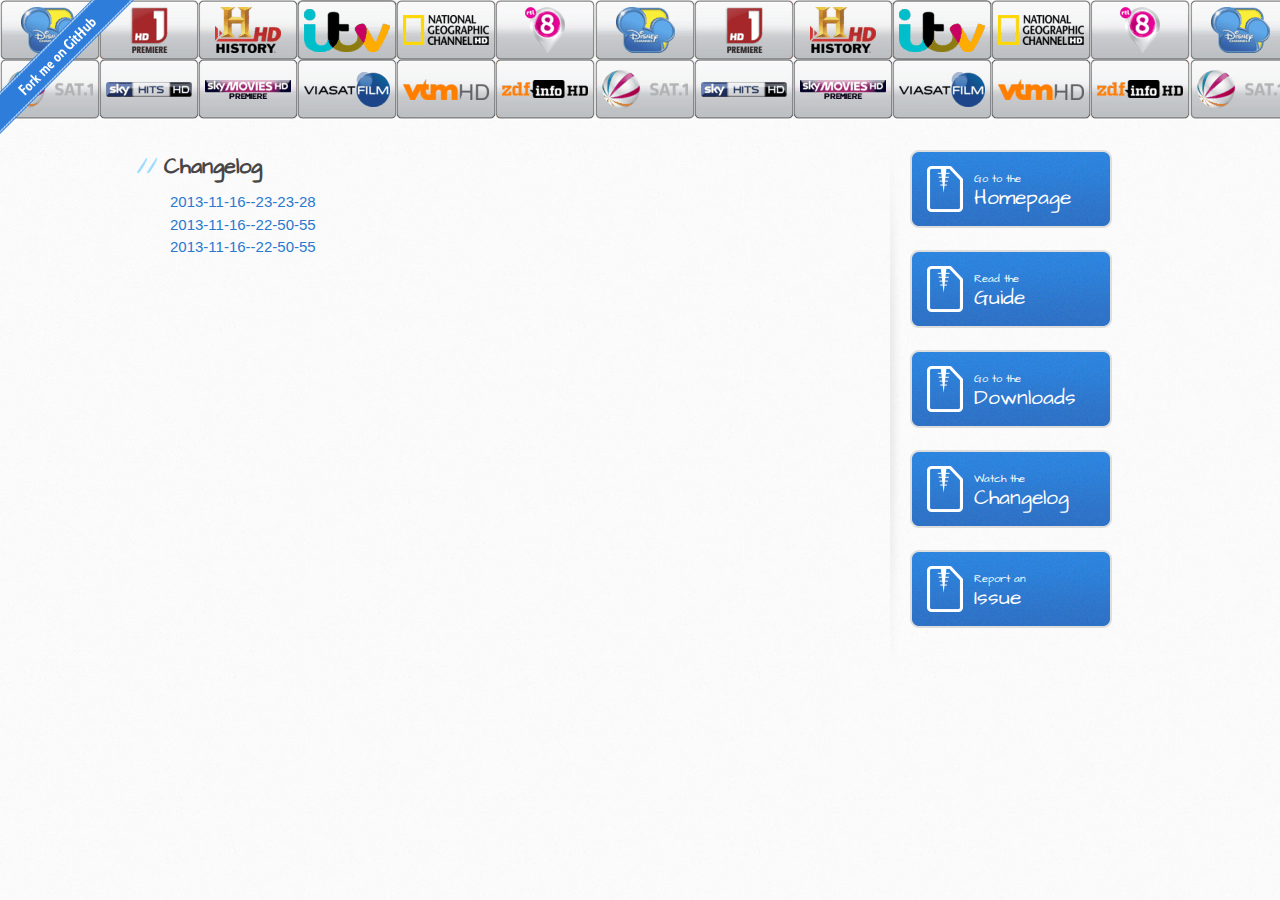
==== changelog.html @ c4b627f3 "Update" ====
<!DOCTYPE html>
<html>
	<head>
		<meta charset='utf-8'>
		<meta http-equiv="X-UA-Compatible" content="chrome=1">
		<meta name="viewport" content="width=device-width, initial-scale=1, maximum-scale=1">
		<link href='https://fonts.googleapis.com/css?family=Architects+Daughter' rel='stylesheet' type='text/css'>
		<link rel="stylesheet" type="text/css" href="stylesheets/stylesheet.css" media="screen" />
		<link rel="stylesheet" type="text/css" href="stylesheets/pygment_trac.css" media="screen" />
		<link rel="stylesheet" type="text/css" href="stylesheets/print.css" media="print" />
		<!--[if lt IE 9]>
		<script src="//html5shiv.googlecode.com/svn/trunk/html5.js"></script>
		<![endif]-->
		<title>Picons for Enigma and XVDR</title>
	</head>
	<body>
		<a href="https://github.com/ocram/picons" target="_blank"><img style="position: absolute; top: 0; left: 0; border: 0;" src="images/ribbon.png" alt="Fork me on GitHub"></a>
		<header>
			<div class="inner"></div>
		</header>
		<div id="content-wrapper">
			<div class="inner clearfix">
				<section id="main-content">
					<h2>Changelog</h2>
<!--START of generated content-->
<a href="https://github.com/ocram/picons/compare/1ce6d0f9451d29e77860a60d443337ec2ead3616...72d93c4d607ac25165ca31c480ac4006a5398648" target="_blank">2013-11-16--23-23-28</a><br>
<a href="https://github.com/ocram/picons/compare/7792740a236e7f15cd358ef4e0acd4486c34561b...1ce6d0f9451d29e77860a60d443337ec2ead3616" target="_blank">2013-11-16--22-50-55</a><br> <a href="https://github.com/ocram/picons/compare/7792740a236e7f15cd358ef4e0acd4486c34561b...1ce6d0f9451d29e77860a60d443337ec2ead3616" target="_blank">2013-11-16--22-50-55</a><br>
<!--END of generated content-->
				</section>
				<aside id="sidebar">
					<a href="index.html" class="button"><small>Go to the</small>Homepage</a>
					<a href="guide.html" class="button"><small>Read the</small>Guide</a>
					<a href="downloads.html" class="button"><small>Go to the</small>Downloads</a>
					<a href="changelog.html" class="button"><small>Watch the</small>Changelog</a>
					<a href="https://github.com/ocram/picons/issues?sort=created&state=open" class="button" target="_blank"><small>Report an</small>Issue</a>
				</aside>
			</div>
		</div>  
	</body>
</html>
---- stylesheets/stylesheet.css ----
/* http://meyerweb.com/eric/tools/css/reset/ 
   v2.0 | 20110126
   License: none (public domain)
*/
html, body, div, span, applet, object, iframe,
h1, h2, h3, h4, h5, h6, p, blockquote, pre,
a, abbr, acronym, address, big, cite, code,
del, dfn, em, img, ins, kbd, q, s, samp,
small, strike, strong, sub, sup, tt, var,
b, u, i, center,
dl, dt, dd, ol, ul, li,
fieldset, form, label, legend,
table, caption, tbody, tfoot, thead, tr, th, td,
article, aside, canvas, details, embed, 
figure, figcaption, footer, header, hgroup, 
menu, nav, output, ruby, section, summary,
time, mark, audio, video {
	margin: 0;
	padding: 0;
	border: 0;
	font-size: 100%;
	font: inherit;
	vertical-align: baseline;
}
/* HTML5 display-role reset for older browsers */
article, aside, details, figcaption, figure, 
footer, header, hgroup, menu, nav, section {
	display: block;
}
body {
	line-height: 1;
}
ol, ul {
	list-style: none;
}
blockquote, q {
	quotes: none;
}
blockquote:before, blockquote:after,
q:before, q:after {
	content: '';
	content: none;
}
table {
	border-collapse: collapse;
	border-spacing: 0;
}

/* LAYOUT STYLES */
body {
  font-size: 15px;
  line-height: 1.5; 
  background: #fafafa url(../images/body-bg.jpg) 0 0 repeat;
  font-family: 'Helvetica Neue', Helvetica, Arial, serif;
  font-weight: 400;
  color: #666;
}

a {
  color: #2879d0;
}
a:hover {
  color: #2268b2;
}

header {
  padding-top: 40px;
  padding-bottom: 40px;
  height: 39px;
  font-family: 'Architects Daughter', 'Helvetica Neue', Helvetica, Arial, serif; 
  background: #ffffff url(../images/header-bg.png) 0 0 repeat-x;
  border-bottom: solid 0px #ffffff;
}

header h1 {
  letter-spacing: -1px;
  font-size: 72px;
  color: #fff;
  line-height: 1;
  margin-bottom: 0.2em;
  width: 540px;
}

header h2 {
  font-size: 26px;
  color: #9ddcff;
  font-weight: normal;
  line-height: 1.3;
  width: 540px;
  letter-spacing: 0;
}

.inner {
  position: relative;
  width: 940px;
  margin: 0 auto;
}

#content-wrapper {
  border-top: solid 1px #fff;
  padding-top: 30px;
}

#main-content {
  width: 690px;
  float: left;
}

#main-content img {
  max-width: 100%;
}

aside#sidebar {
  width: 200px;
  padding-left: 20px;
  min-height: 504px;
  float: right;
  background: transparent url(../images/sidebar-bg.jpg) 0 0 no-repeat;
  font-size: 12px;
  line-height: 1.3;
}

aside#sidebar p.repo-owner,
aside#sidebar p.repo-owner a {
  font-weight: bold;
}

#downloads {
  margin-bottom: 40px;
}

a.button {
  width: 134px;
  height: 58px;
  line-height: 1.2;
  font-size: 23px;
  color: #fff;
  padding-left: 68px;
  padding-top: 22px;
  font-family: 'Architects Daughter', 'Helvetica Neue', Helvetica, Arial, serif; 
}
a.button small {
  display: block;
  font-size: 11px;
}
header a.button {
  position: absolute;
  right: 0;
  top: 0;
  background: transparent url(../images/github-button.png) 0 0 no-repeat;
}
aside a.button {
  width: 138px;
  padding-left: 64px;
  display: block;
  background: transparent url(../images/download-button.png) 0 0 no-repeat;
  margin-bottom: 20px;
  font-size: 21px;
}

code, pre {
  font-family: Monaco, "Bitstream Vera Sans Mono", "Lucida Console", Terminal, monospace;
  color: #222;
  margin-bottom: 30px;
  font-size: 13px;
}

code {
  background-color: #f2f8fc;
  border: solid 1px #dbe7f3;
  padding: 0 3px;
}

pre {
  padding: 20px;
  background: #fff;
  text-shadow: none;
  overflow: auto;
  border: solid 1px #f2f2f2;
}
pre code {
  color: #2879d0;
  background-color: #fff;
  border: none;
  padding: 0;
}

ul, ol, dl {
  margin-bottom: 20px;
}


/* COMMON STYLES */

hr {
  height: 1px;
  line-height: 1px;
  margin-top: 1em;
  padding-bottom: 1em;
  border: none;
  background: transparent url('../images/hr.png') 0 0 no-repeat;
}

table {
  width: 100%;
  border: 1px solid #ebebeb;
}

th {
  font-weight: 500;
}

td {
  border: 1px solid #ebebeb;
  text-align: center; 
  font-weight: 300;
}

form {
  background: #f2f2f2;
  padding: 20px;
  
}


/* GENERAL ELEMENT TYPE STYLES */

#main-content h1 {
  font-family: 'Architects Daughter', 'Helvetica Neue', Helvetica, Arial, serif; 
  font-size: 2.8em;
  letter-spacing: -1px;
  color: #474747;
} 

#main-content h1:before {
  content: "/";
  color: #9ddcff;
  padding-right: 0.3em;
  margin-left: -0.9em;
}

#main-content h2 {
  font-family: 'Architects Daughter', 'Helvetica Neue', Helvetica, Arial, serif; 
  font-size: 22px;
  font-weight: bold;
  margin-bottom: 8px;
  color: #474747;
} 
#main-content h2:before {
  content: "//";
  color: #9ddcff;
  padding-right: 0.3em;
  margin-left: -1.5em;
}

#main-content h3 {
  font-family: 'Architects Daughter', 'Helvetica Neue', Helvetica, Arial, serif; 
  font-size: 18px;
  font-weight: bold;
  margin-top: 24px;
  margin-bottom: 8px;
  color: #474747;
} 
 
#main-content h3:before {
  content: "///";
  color: #9ddcff;
  padding-right: 0.3em;
  margin-left: -2em;
}

#main-content h4 {
  font-family: 'Architects Daughter', 'Helvetica Neue', Helvetica, Arial, serif; 
  font-size: 15px;
  font-weight: bold;
  color: #474747;
} 

h4:before {
  content: "////";
  color: #9ddcff;
  padding-right: 0.3em;
  margin-left: -2.8em;
}

#main-content h5 {
  font-family: 'Architects Daughter', 'Helvetica Neue', Helvetica, Arial, serif; 
  font-size: 14px;
  color: #474747;
} 
h5:before {
  content: "/////";
  color: #9ddcff;
  padding-right: 0.3em;
  margin-left: -3.2em;
}

#main-content h6 {
  font-family: 'Architects Daughter', 'Helvetica Neue', Helvetica, Arial, serif; 
  font-size: .8em;
  color: #474747;
} 
h6:before {
  content: "//////";
  color: #9ddcff;
  padding-right: 0.3em;
  margin-left: -3.7em;
}

p {
  margin-bottom: 20px;
}
 
a {
  text-decoration: none;
}

p a {
  font-weight: 400;
}

blockquote {
  font-size: 1.6em;
  border-left: 10px solid #e9e9e9;
  margin-bottom: 20px;
  padding: 0 0 0 30px;
}

ul li {
  list-style: disc inside;
  padding-left: 20px;
}

ol li {
  list-style: decimal inside;
  padding-left: 3px;
}

dl dd {
  font-style: italic;
  font-weight: 100;
}

footer {
  background: transparent url('../images/hr.png') 0 0 no-repeat;
  margin-top: 40px;
  padding-top: 20px;
  padding-bottom: 30px;
  font-size: 13px;
  color: #aaa;
}

footer a {
  color: #666;
}
footer a:hover {
  color: #444;
}

/* MISC */
.clearfix:after {
  clear: both;
  content: '.';
  display: block;
  visibility: hidden;
  height: 0;
}

.clearfix {display: inline-block;}
* html .clearfix {height: 1%;}
.clearfix {display: block;}

/* #Media Queries
================================================== */

/* Smaller than standard 960 (devices and browsers) */
@media only screen and (max-width: 959px) {}

/* Tablet Portrait size to standard 960 (devices and browsers) */
@media only screen and (min-width: 768px) and (max-width: 959px) {
  .inner {
    width: 740px;
  }
  header h1, header h2 {
    width: 340px;
  }
  header h1 {
    font-size: 60px;
  }
  header h2 {
    font-size: 30px;
  }
  #main-content {
    width: 490px;
  }
  #main-content h1:before,
  #main-content h2:before,
  #main-content h3:before,
  #main-content h4:before,
  #main-content h5:before,
  #main-content h6:before {
    content: none;
    padding-right: 0;
    margin-left: 0;
  }
}

/* All Mobile Sizes (devices and browser) */
@media only screen and (max-width: 767px) {
  .inner {
    width: 93%;
  }
  header {
    padding: 20px 0;
  height: 79px;
  }
  header .inner {
    position: relative;
  }
  header h1, header h2 {
    width: 100%;
  }
  header h1 {
    font-size: 48px;
  }
  header h2 {
    font-size: 24px;
  }
  header a.button {
    background-image: none;
    width: auto;
    height: auto;
    display: inline-block;
    margin-top: 15px;
    padding: 5px 10px;
    position: relative;
    text-align: center;
    font-size: 13px;
    line-height: 1;
    background-color: #9ddcff;
    color: #2879d0;
    -moz-border-radius: 5px;
    -webkit-border-radius: 5px;                     
    border-radius: 5px;    
  }
  header a.button small {
    font-size: 13px;
    display: inline;
  }
  #main-content,
  aside#sidebar {
    float: none;
    width: 100% ! important;
  }
  aside#sidebar {
    background-image: none;
    margin-top: 20px;
    border-top: solid 1px #ddd;
    padding: 20px 0;
    min-height: 0;
  }
  aside#sidebar a.button {
    display: none;
  }
  #main-content h1:before,
  #main-content h2:before,
  #main-content h3:before,
  #main-content h4:before,
  #main-content h5:before,
  #main-content h6:before {
    content: none;
    padding-right: 0;
    margin-left: 0;
  }
}

/* Mobile Landscape Size to Tablet Portrait (devices and browsers) */
@media only screen and (min-width: 480px) and (max-width: 767px) {}

/* Mobile Portrait Size to Mobile Landscape Size (devices and browsers) */
@media only screen and (max-width: 479px) {}
---- stylesheets/pygment_trac.css ----
.highlight  { background: #ffffff; }
.highlight .c { color: #999988; font-style: italic } /* Comment */
.highlight .err { color: #a61717; background-color: #e3d2d2 } /* Error */
.highlight .k { font-weight: bold } /* Keyword */
.highlight .o { font-weight: bold } /* Operator */
.highlight .cm { color: #999988; font-style: italic } /* Comment.Multiline */
.highlight .cp { color: #999999; font-weight: bold } /* Comment.Preproc */
.highlight .c1 { color: #999988; font-style: italic } /* Comment.Single */
.highlight .cs { color: #999999; font-weight: bold; font-style: italic } /* Comment.Special */
.highlight .gd { color: #000000; background-color: #ffdddd } /* Generic.Deleted */
.highlight .gd .x { color: #000000; background-color: #ffaaaa } /* Generic.Deleted.Specific */
.highlight .ge { font-style: italic } /* Generic.Emph */
.highlight .gr { color: #aa0000 } /* Generic.Error */
.highlight .gh { color: #999999 } /* Generic.Heading */
.highlight .gi { color: #000000; background-color: #ddffdd } /* Generic.Inserted */
.highlight .gi .x { color: #000000; background-color: #aaffaa } /* Generic.Inserted.Specific */
.highlight .go { color: #888888 } /* Generic.Output */
.highlight .gp { color: #555555 } /* Generic.Prompt */
.highlight .gs { font-weight: bold } /* Generic.Strong */
.highlight .gu { color: #800080; font-weight: bold; } /* Generic.Subheading */
.highlight .gt { color: #aa0000 } /* Generic.Traceback */
.highlight .kc { font-weight: bold } /* Keyword.Constant */
.highlight .kd { font-weight: bold } /* Keyword.Declaration */
.highlight .kn { font-weight: bold } /* Keyword.Namespace */
.highlight .kp { font-weight: bold } /* Keyword.Pseudo */
.highlight .kr { font-weight: bold } /* Keyword.Reserved */
.highlight .kt { color: #445588; font-weight: bold } /* Keyword.Type */
.highlight .m { color: #009999 } /* Literal.Number */
.highlight .s { color: #d14 } /* Literal.String */
.highlight .na { color: #008080 } /* Name.Attribute */
.highlight .nb { color: #0086B3 } /* Name.Builtin */
.highlight .nc { color: #445588; font-weight: bold } /* Name.Class */
.highlight .no { color: #008080 } /* Name.Constant */
.highlight .ni { color: #800080 } /* Name.Entity */
.highlight .ne { color: #990000; font-weight: bold } /* Name.Exception */
.highlight .nf { color: #990000; font-weight: bold } /* Name.Function */
.highlight .nn { color: #555555 } /* Name.Namespace */
.highlight .nt { color: #000080 } /* Name.Tag */
.highlight .nv { color: #008080 } /* Name.Variable */
.highlight .ow { font-weight: bold } /* Operator.Word */
.highlight .w { color: #bbbbbb } /* Text.Whitespace */
.highlight .mf { color: #009999 } /* Literal.Number.Float */
.highlight .mh { color: #009999 } /* Literal.Number.Hex */
.highlight .mi { color: #009999 } /* Literal.Number.Integer */
.highlight .mo { color: #009999 } /* Literal.Number.Oct */
.highlight .sb { color: #d14 } /* Literal.String.Backtick */
.highlight .sc { color: #d14 } /* Literal.String.Char */
.highlight .sd { color: #d14 } /* Literal.String.Doc */
.highlight .s2 { color: #d14 } /* Literal.String.Double */
.highlight .se { color: #d14 } /* Literal.String.Escape */
.highlight .sh { color: #d14 } /* Literal.String.Heredoc */
.highlight .si { color: #d14 } /* Literal.String.Interpol */
.highlight .sx { color: #d14 } /* Literal.String.Other */
.highlight .sr { color: #009926 } /* Literal.String.Regex */
.highlight .s1 { color: #d14 } /* Literal.String.Single */
.highlight .ss { color: #990073 } /* Literal.String.Symbol */
.highlight .bp { color: #999999 } /* Name.Builtin.Pseudo */
.highlight .vc { color: #008080 } /* Name.Variable.Class */
.highlight .vg { color: #008080 } /* Name.Variable.Global */
.highlight .vi { color: #008080 } /* Name.Variable.Instance */
.highlight .il { color: #009999 } /* Literal.Number.Integer.Long */

.type-csharp .highlight .k { color: #0000FF }
.type-csharp .highlight .kt { color: #0000FF }
.type-csharp .highlight .nf { color: #000000; font-weight: normal }
.type-csharp .highlight .nc { color: #2B91AF }
.type-csharp .highlight .nn { color: #000000 }
.type-csharp .highlight .s { color: #A31515 }
.type-csharp .highlight .sc { color: #A31515 }
---- stylesheets/print.css ----
html, body, div, span, applet, object, iframe,
h1, h2, h3, h4, h5, h6, p, blockquote, pre,
a, abbr, acronym, address, big, cite, code,
del, dfn, em, img, ins, kbd, q, s, samp,
small, strike, strong, sub, sup, tt, var,
b, u, i, center,
dl, dt, dd, ol, ul, li,
fieldset, form, label, legend,
table, caption, tbody, tfoot, thead, tr, th, td,
article, aside, canvas, details, embed, 
figure, figcaption, footer, header, hgroup, 
menu, nav, output, ruby, section, summary,
time, mark, audio, video {
  margin: 0;
  padding: 0;
  border: 0;
  font-size: 100%;
  font: inherit;
  vertical-align: baseline;
}
/* HTML5 display-role reset for older browsers */
article, aside, details, figcaption, figure, 
footer, header, hgroup, menu, nav, section {
  display: block;
}
body {
  line-height: 1;
}
ol, ul {
  list-style: none;
}
blockquote, q {
  quotes: none;
}
blockquote:before, blockquote:after,
q:before, q:after {
  content: '';
  content: none;
}
table {
  border-collapse: collapse;
  border-spacing: 0;
}
body {
  font-size: 13px;
  line-height: 1.5; 
  font-family: 'Helvetica Neue', Helvetica, Arial, serif;
  color: #000;
}

a {
  color: #d5000d;
  font-weight: bold;
}

header {
  padding-top: 35px;
  padding-bottom: 10px;
}

header h1 {
  font-weight: bold;
  letter-spacing: -1px;
  font-size: 48px;
  color: #303030;
  line-height: 1.2;
}

header h2 {
  letter-spacing: -1px;
  font-size: 24px;
  color: #aaa;
  font-weight: normal;
  line-height: 1.3;
}
#downloads {
  display: none;
}
#main_content {
  padding-top: 20px;
}

code, pre {
  font-family: Monaco, "Bitstream Vera Sans Mono", "Lucida Console", Terminal;
  color: #222;
  margin-bottom: 30px;
  font-size: 12px;
}

code {
  padding: 0 3px;
}

pre {
  border: solid 1px #ddd;
  padding: 20px;
  overflow: auto;
}
pre code {
  padding: 0;
}

ul, ol, dl {
  margin-bottom: 20px;
}


/* COMMON STYLES */

table {
  width: 100%;
  border: 1px solid #ebebeb;
}

th {
  font-weight: 500;
}

td {
  border: 1px solid #ebebeb;
  text-align: center; 
  font-weight: 300;
}

form {
  background: #f2f2f2;
  padding: 20px;
  
}


/* GENERAL ELEMENT TYPE STYLES */

h1 {
  font-size: 2.8em;
} 

h2 {
  font-size: 22px;
  font-weight: bold;
  color: #303030;
  margin-bottom: 8px;
} 

h3 {
  color: #d5000d;
  font-size: 18px;
  font-weight: bold;
  margin-bottom: 8px;
} 
 
h4 {
  font-size: 16px;
  color: #303030;
  font-weight: bold;
} 

h5 {
  font-size: 1em;
  color: #303030;
} 

h6 {
  font-size: .8em;
  color: #303030;
} 

p {
  font-weight: 300;
  margin-bottom: 20px;
}
 
a {
  text-decoration: none;
}

p a {
  font-weight: 400;
}

blockquote {
  font-size: 1.6em;
  border-left: 10px solid #e9e9e9;
  margin-bottom: 20px;
  padding: 0 0 0 30px;
}

ul li {
  list-style: disc inside;
  padding-left: 20px;
}

ol li {
  list-style: decimal inside;
  padding-left: 3px;
}

dl dd {
  font-style: italic;
  font-weight: 100;
}

footer {
  margin-top: 40px;
  padding-top: 20px;
  padding-bottom: 30px;
  font-size: 13px;
  color: #aaa;
}

footer a {
  color: #666;
}

/* MISC */
.clearfix:after {
  clear: both;
  content: '.';
  display: block;
  visibility: hidden;
  height: 0;
}

.clearfix {display: inline-block;}
* html .clearfix {height: 1%;}
.clearfix {display: block;}
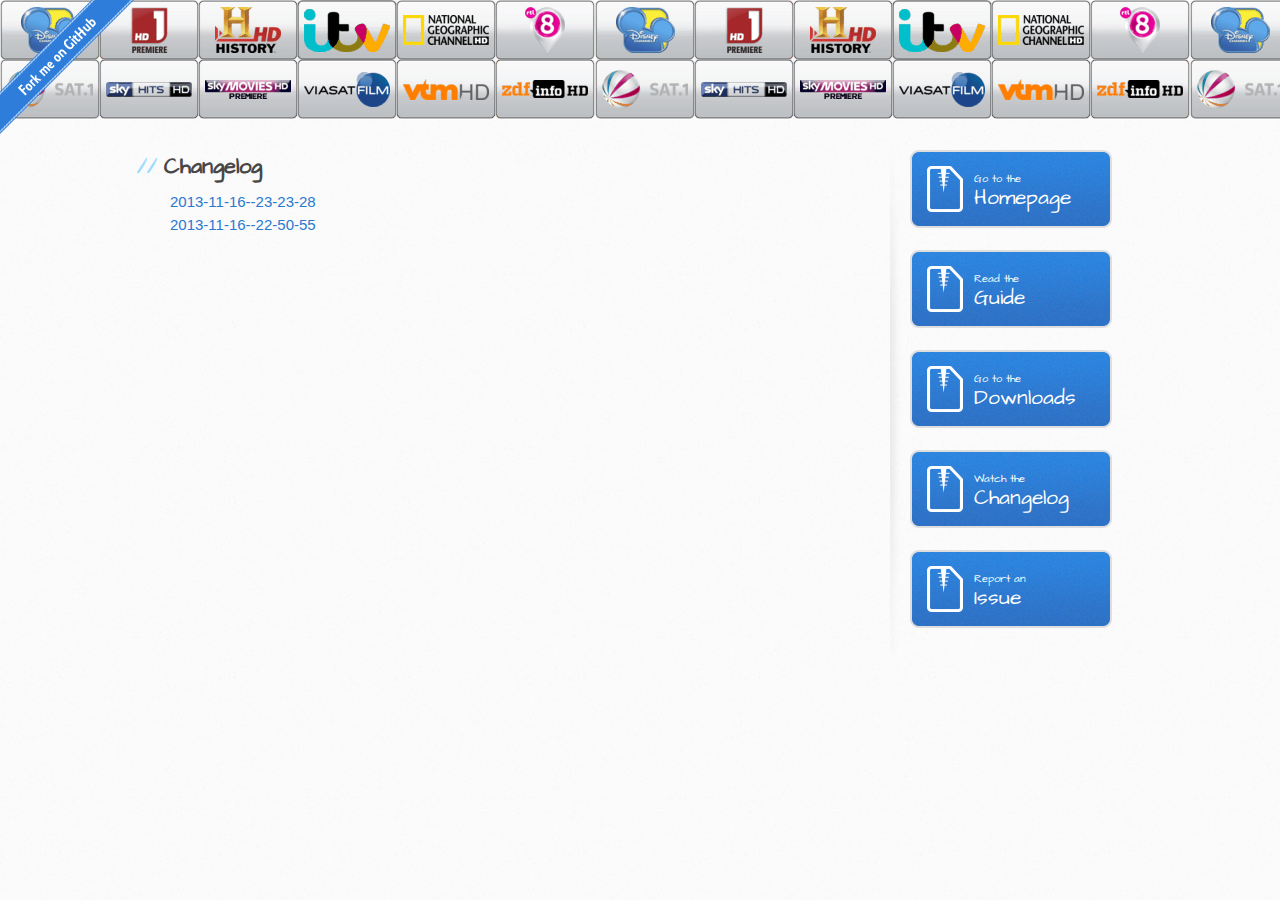
==== commit 57146d9c: "Update" ====
--- a/changelog.html
+++ b/changelog.html
@@ -24,7 +24,7 @@
 					<h2>Changelog</h2>
 <!--START of generated content-->
 <a href="https://github.com/ocram/picons/compare/1ce6d0f9451d29e77860a60d443337ec2ead3616...72d93c4d607ac25165ca31c480ac4006a5398648" target="_blank">2013-11-16--23-23-28</a><br>
-<a href="https://github.com/ocram/picons/compare/7792740a236e7f15cd358ef4e0acd4486c34561b...1ce6d0f9451d29e77860a60d443337ec2ead3616" target="_blank">2013-11-16--22-50-55</a><br> <a href="https://github.com/ocram/picons/compare/7792740a236e7f15cd358ef4e0acd4486c34561b...1ce6d0f9451d29e77860a60d443337ec2ead3616" target="_blank">2013-11-16--22-50-55</a><br>
+<a href="https://github.com/ocram/picons/compare/7792740a236e7f15cd358ef4e0acd4486c34561b...1ce6d0f9451d29e77860a60d443337ec2ead3616" target="_blank">2013-11-16--22-50-55</a><br>
 <!--END of generated content-->
 				</section>
 				<aside id="sidebar">
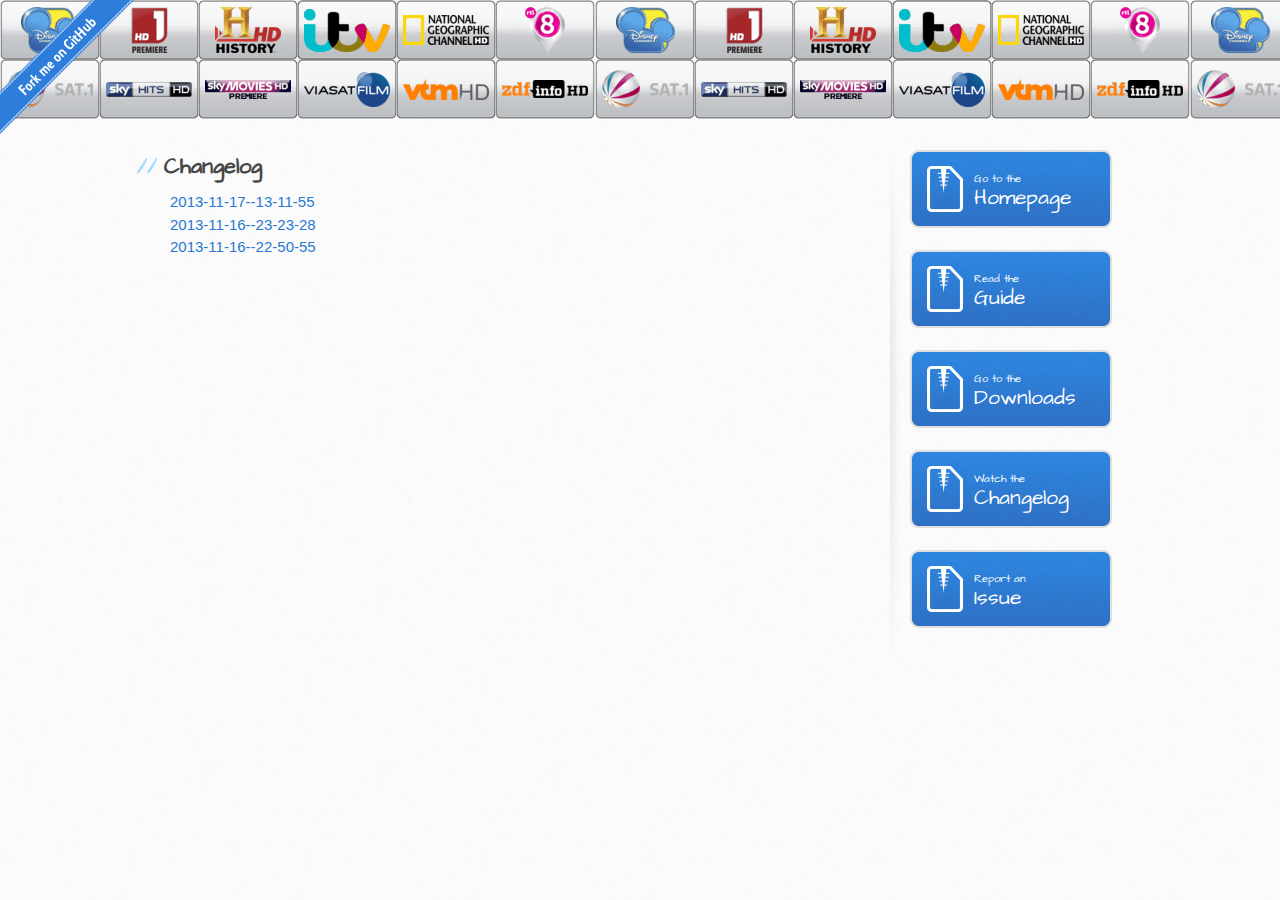
==== commit a7d86a04: "Update" ====
--- a/changelog.html
+++ b/changelog.html
@@ -23,6 +23,7 @@
 				<section id="main-content">
 					<h2>Changelog</h2>
 <!--START of generated content-->
+<a href="https://github.com/ocram/picons/compare/72d93c4d607ac25165ca31c480ac4006a5398648...ae71cd2b99756249c0f85af3b06562ceac5724fe" target="_blank">2013-11-17--13-11-55</a><br>
 <a href="https://github.com/ocram/picons/compare/1ce6d0f9451d29e77860a60d443337ec2ead3616...72d93c4d607ac25165ca31c480ac4006a5398648" target="_blank">2013-11-16--23-23-28</a><br>
 <a href="https://github.com/ocram/picons/compare/7792740a236e7f15cd358ef4e0acd4486c34561b...1ce6d0f9451d29e77860a60d443337ec2ead3616" target="_blank">2013-11-16--22-50-55</a><br>
 <!--END of generated content-->
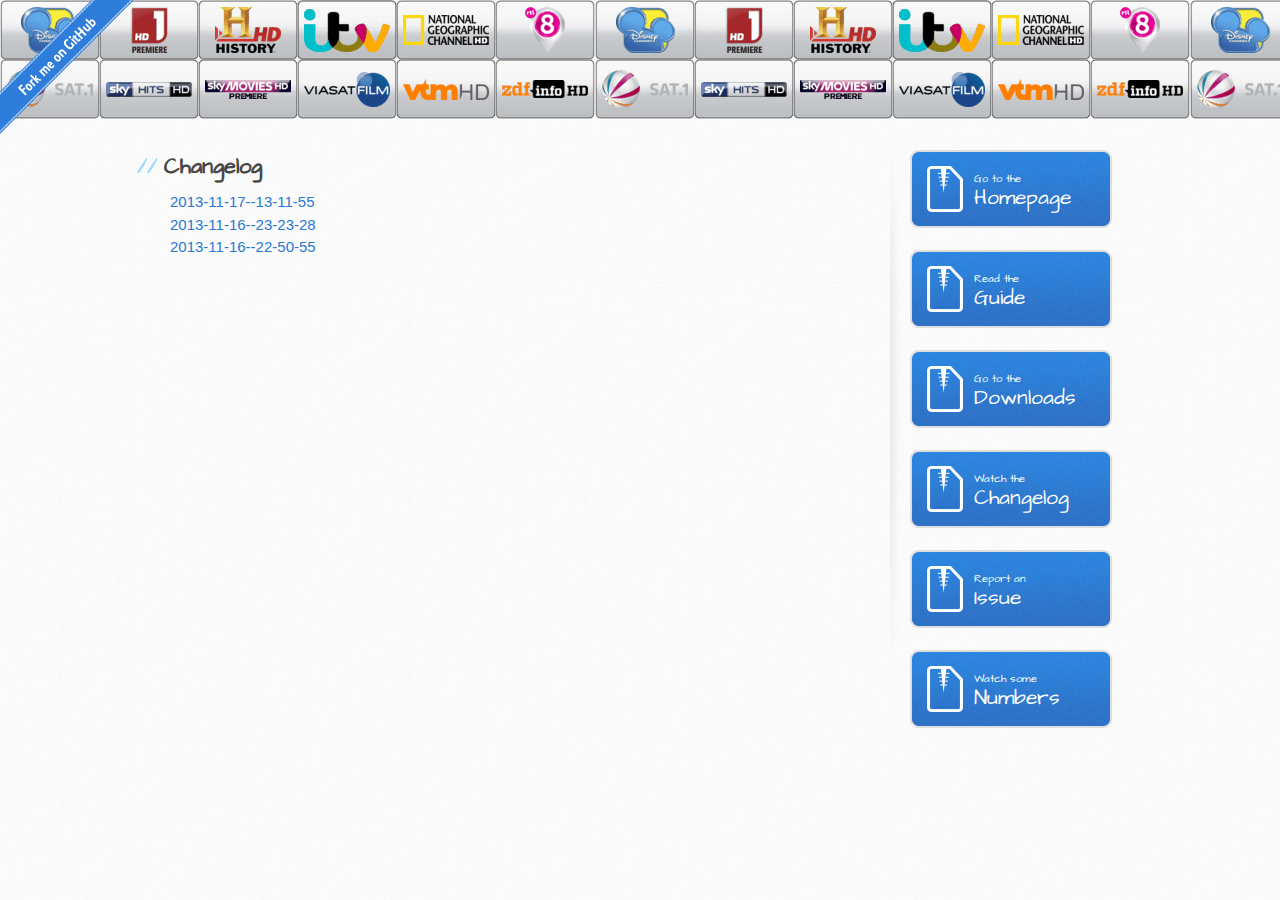
==== commit b378bbce: "Update" ====
--- a/changelog.html
+++ b/changelog.html
@@ -34,6 +34,7 @@
 					<a href="downloads.html" class="button"><small>Go to the</small>Downloads</a>
 					<a href="changelog.html" class="button"><small>Watch the</small>Changelog</a>
 					<a href="https://github.com/ocram/picons/issues?sort=created&state=open" class="button" target="_blank"><small>Report an</small>Issue</a>
+					<a href="https://raw.github.com/ocram/picons/gh-pages/lamedb_vs_picons.txt" class="button" target="_blank"><small>Watch some</small>Numbers</a>
 				</aside>
 			</div>
 		</div>  
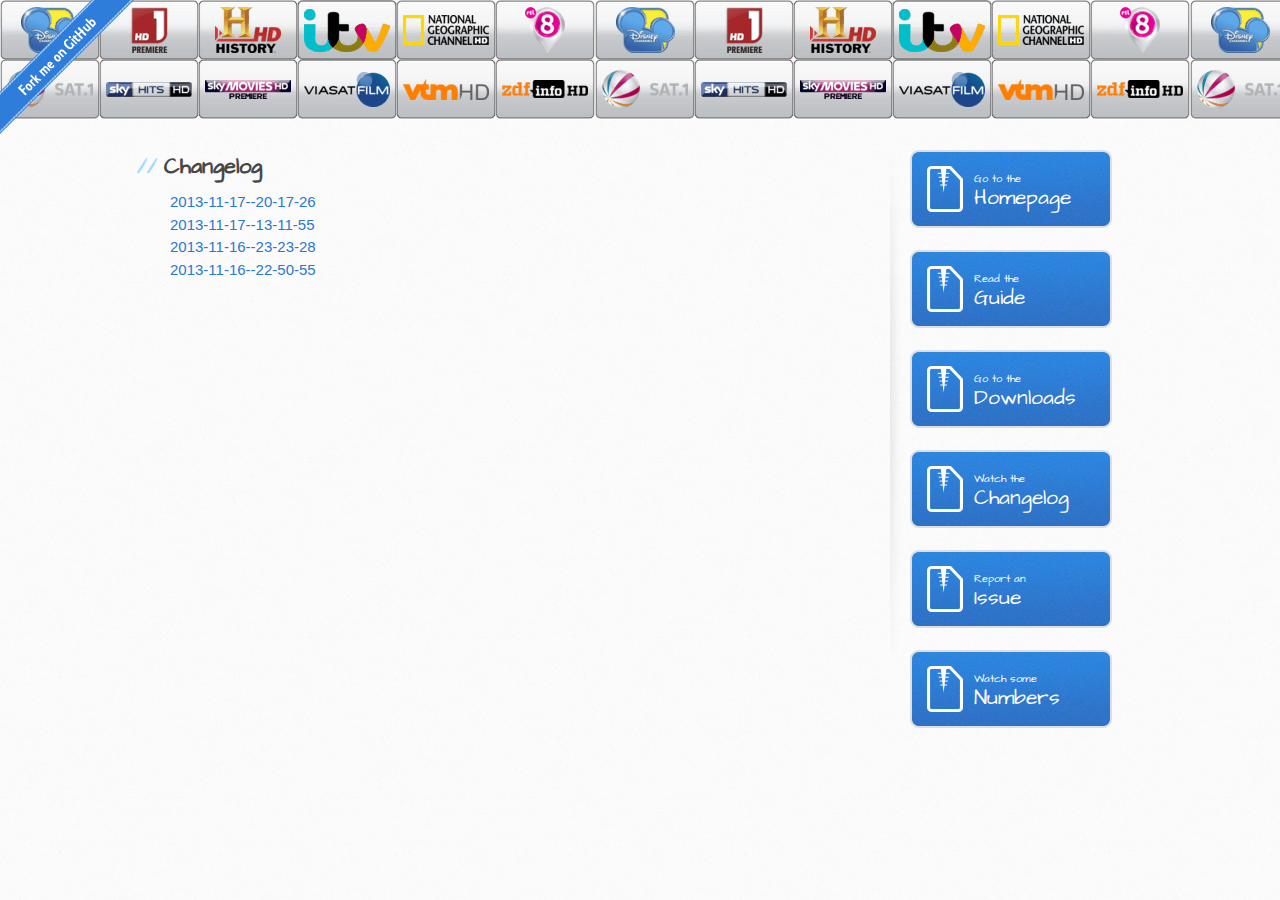
==== commit d8eefced: "Update" ====
--- a/changelog.html
+++ b/changelog.html
@@ -23,6 +23,7 @@
 				<section id="main-content">
 					<h2>Changelog</h2>
 <!--START of generated content-->
+<a href="https://github.com/ocram/picons/compare/ae71cd2b99756249c0f85af3b06562ceac5724fe...2b966d8547d7922900fba7e5f6b8efc15bd1b130" target="_blank">2013-11-17--20-17-26</a><br>
 <a href="https://github.com/ocram/picons/compare/72d93c4d607ac25165ca31c480ac4006a5398648...ae71cd2b99756249c0f85af3b06562ceac5724fe" target="_blank">2013-11-17--13-11-55</a><br>
 <a href="https://github.com/ocram/picons/compare/1ce6d0f9451d29e77860a60d443337ec2ead3616...72d93c4d607ac25165ca31c480ac4006a5398648" target="_blank">2013-11-16--23-23-28</a><br>
 <a href="https://github.com/ocram/picons/compare/7792740a236e7f15cd358ef4e0acd4486c34561b...1ce6d0f9451d29e77860a60d443337ec2ead3616" target="_blank">2013-11-16--22-50-55</a><br>
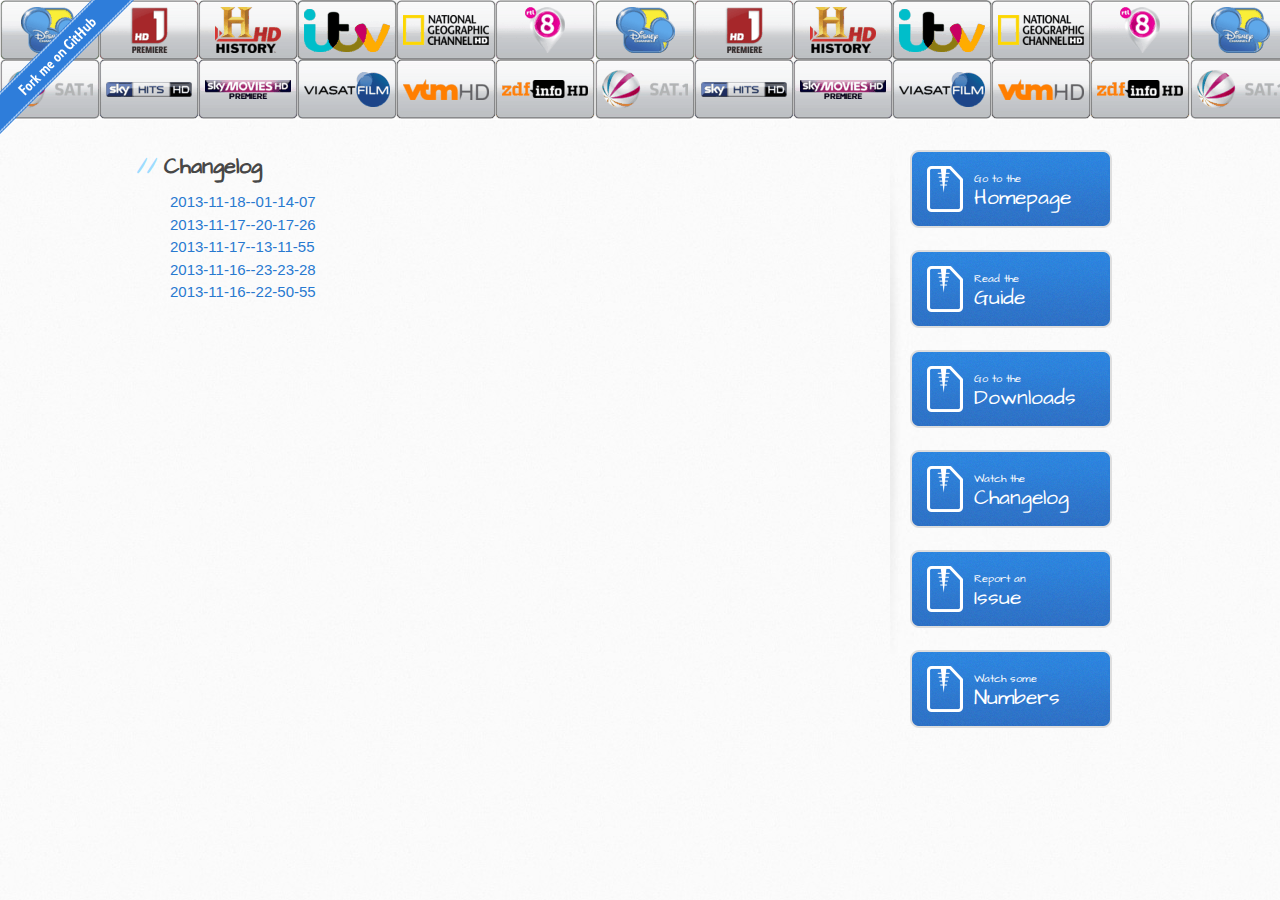
==== commit a7847e81: "Update" ====
--- a/changelog.html
+++ b/changelog.html
@@ -23,6 +23,7 @@
 				<section id="main-content">
 					<h2>Changelog</h2>
 <!--START of generated content-->
+<a href="https://github.com/ocram/picons/compare/2b966d8547d7922900fba7e5f6b8efc15bd1b130...4c56d64be16b7fed389c997e80c3a3c2affc6674" target="_blank">2013-11-18--01-14-07</a><br>
 <a href="https://github.com/ocram/picons/compare/ae71cd2b99756249c0f85af3b06562ceac5724fe...2b966d8547d7922900fba7e5f6b8efc15bd1b130" target="_blank">2013-11-17--20-17-26</a><br>
 <a href="https://github.com/ocram/picons/compare/72d93c4d607ac25165ca31c480ac4006a5398648...ae71cd2b99756249c0f85af3b06562ceac5724fe" target="_blank">2013-11-17--13-11-55</a><br>
 <a href="https://github.com/ocram/picons/compare/1ce6d0f9451d29e77860a60d443337ec2ead3616...72d93c4d607ac25165ca31c480ac4006a5398648" target="_blank">2013-11-16--23-23-28</a><br>
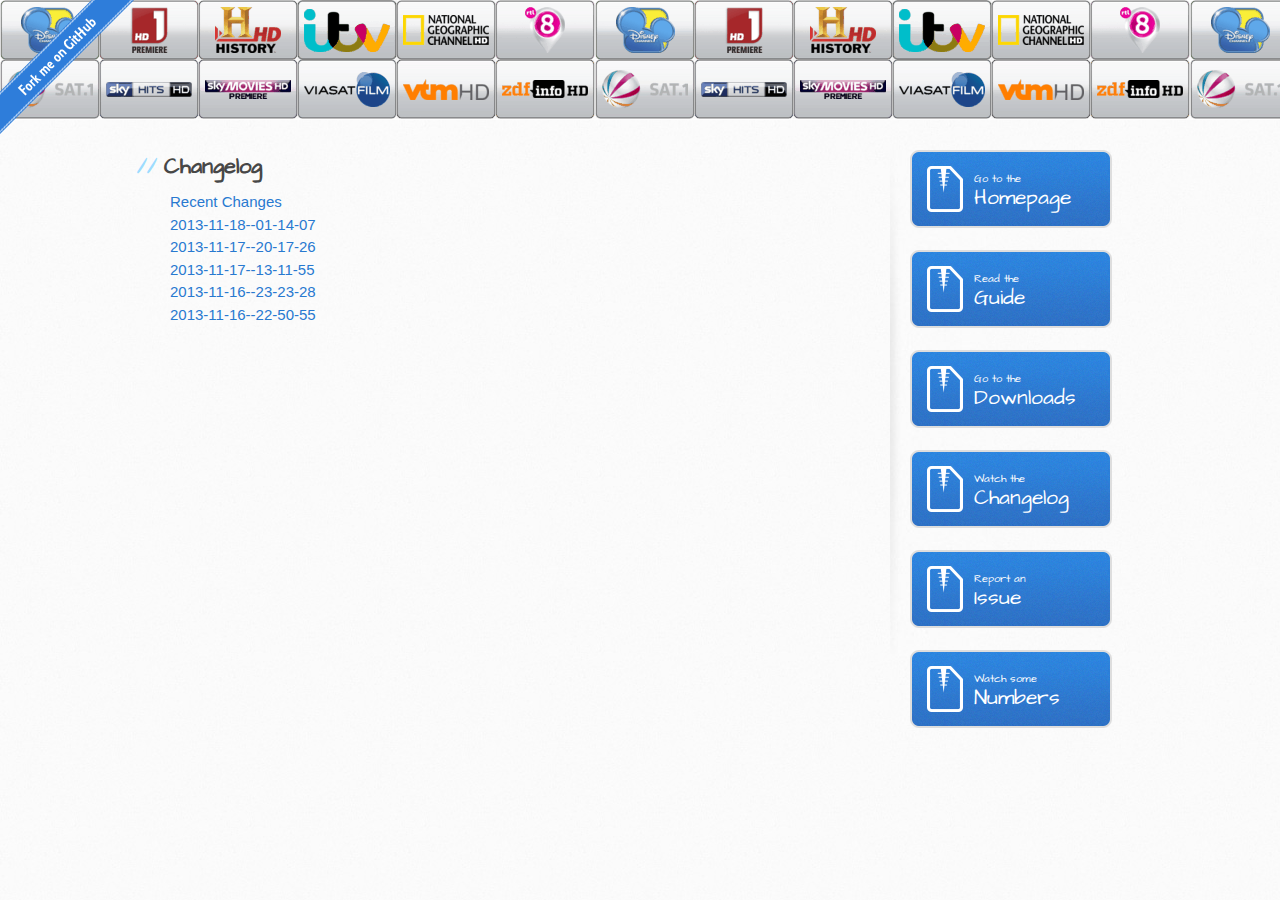
==== commit 3f1204f6: "Update" ====
--- a/changelog.html
+++ b/changelog.html
@@ -23,6 +23,7 @@
 				<section id="main-content">
 					<h2>Changelog</h2>
 <!--START of generated content-->
+<a href="https://github.com/ocram/picons/compare/4c56d64be16b7fed389c997e80c3a3c2affc6674...master" target="_blank">Recent Changes</a><br>
 <a href="https://github.com/ocram/picons/compare/2b966d8547d7922900fba7e5f6b8efc15bd1b130...4c56d64be16b7fed389c997e80c3a3c2affc6674" target="_blank">2013-11-18--01-14-07</a><br>
 <a href="https://github.com/ocram/picons/compare/ae71cd2b99756249c0f85af3b06562ceac5724fe...2b966d8547d7922900fba7e5f6b8efc15bd1b130" target="_blank">2013-11-17--20-17-26</a><br>
 <a href="https://github.com/ocram/picons/compare/72d93c4d607ac25165ca31c480ac4006a5398648...ae71cd2b99756249c0f85af3b06562ceac5724fe" target="_blank">2013-11-17--13-11-55</a><br>
